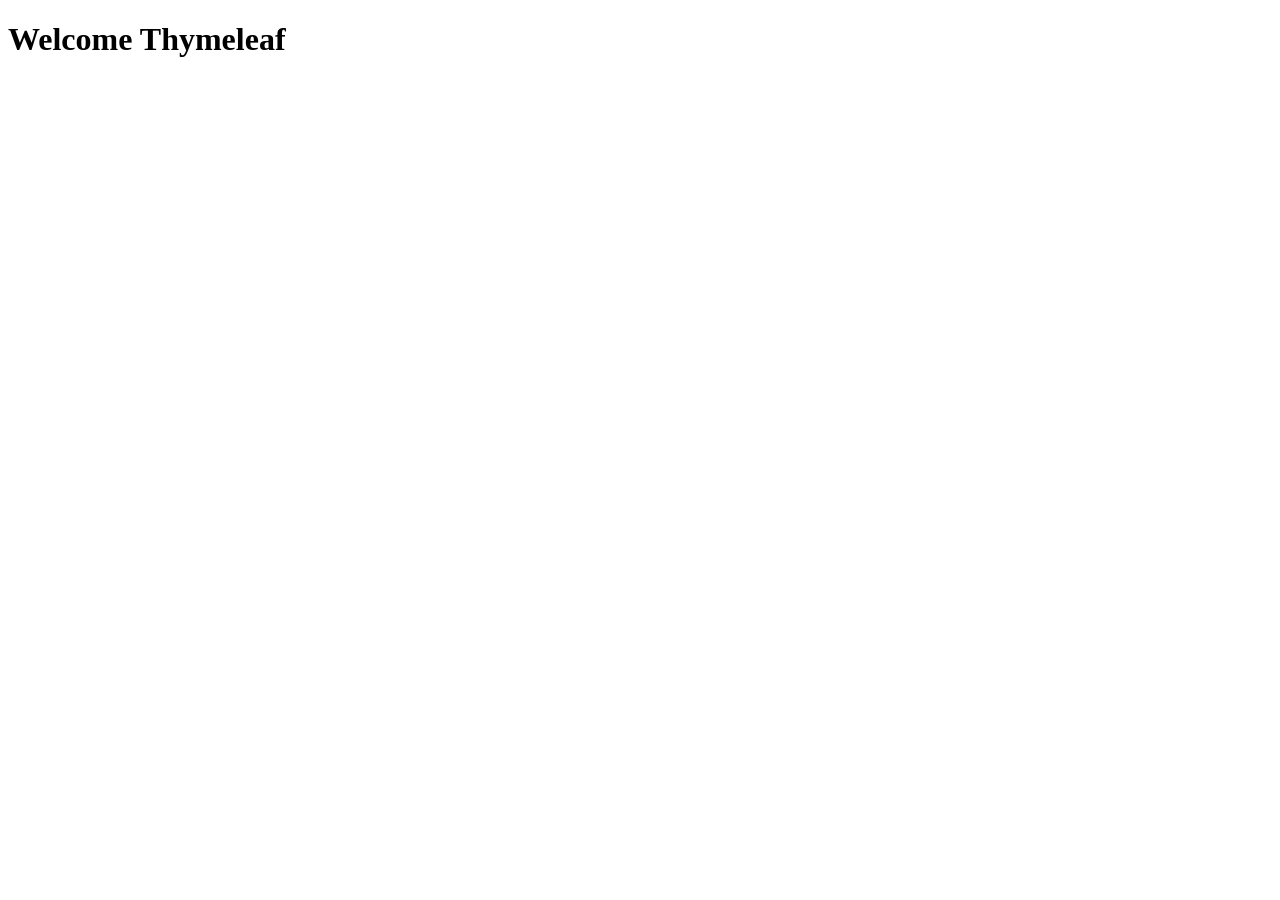
==== src/main/resources/templates/index.html @ 48946b32 "Implemented StudentController" ====
<!DOCTYPE HTML>
<html xmlns:th="http://www.thymeleaf.org">
<head>
<meta http-equiv="Content-Type" content="text/html; charset=UTF-8" />
<title>Title Thymeleaf</title>
<link href="/css/main.css" rel="stylesheet">
</head>
<body>
	<h1 class="info-title">Welcome Thymeleaf</h1>
	<h2 th:utext="${message}"></h2>
	<script src="/js/main.js"></script>
</body>
</html>
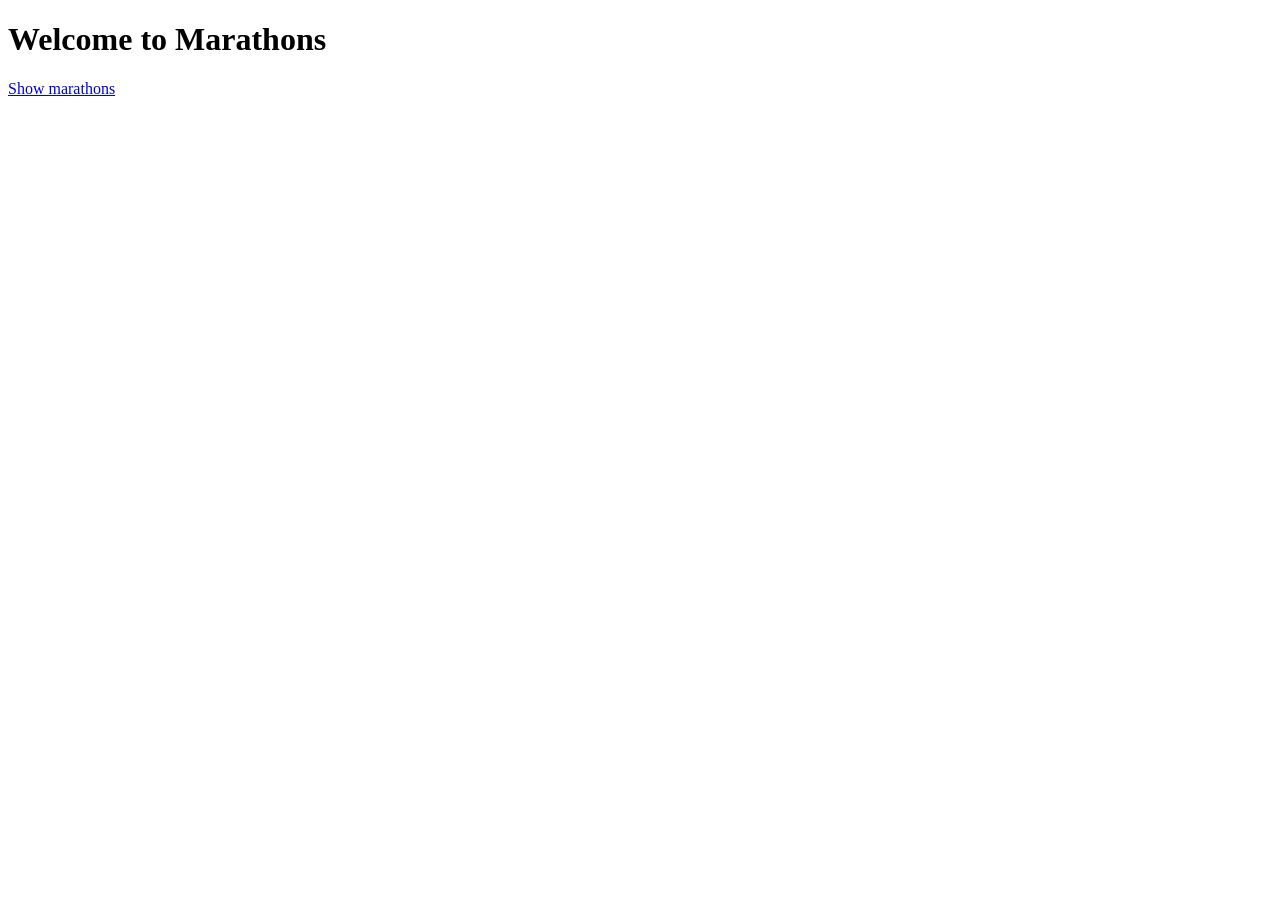
==== commit 16f599d8: "Added link to marathon into index html" ====
--- a/src/main/resources/templates/index.html
+++ b/src/main/resources/templates/index.html
@@ -1,13 +1,13 @@
 <!DOCTYPE HTML>
-<html xmlns:th="http://www.thymeleaf.org">
+<html>
 <head>
-<meta http-equiv="Content-Type" content="text/html; charset=UTF-8" />
-<title>Title Thymeleaf</title>
-<link href="/css/main.css" rel="stylesheet">
+    <meta http-equiv="Content-Type" content="text/html; charset=UTF-8"/>
+    <title>Title Thymeleaf</title>
+    <link href="/css/main.css" rel="stylesheet">
 </head>
 <body>
-	<h1 class="info-title">Welcome Thymeleaf</h1>
-	<h2 th:utext="${message}"></h2>
-	<script src="/js/main.js"></script>
+<h1 class="info-title">Welcome to Marathons</h1>
+<a href="/marathons">Show marathons</a>
+<script src="/js/main.js"></script>
 </body>
 </html>
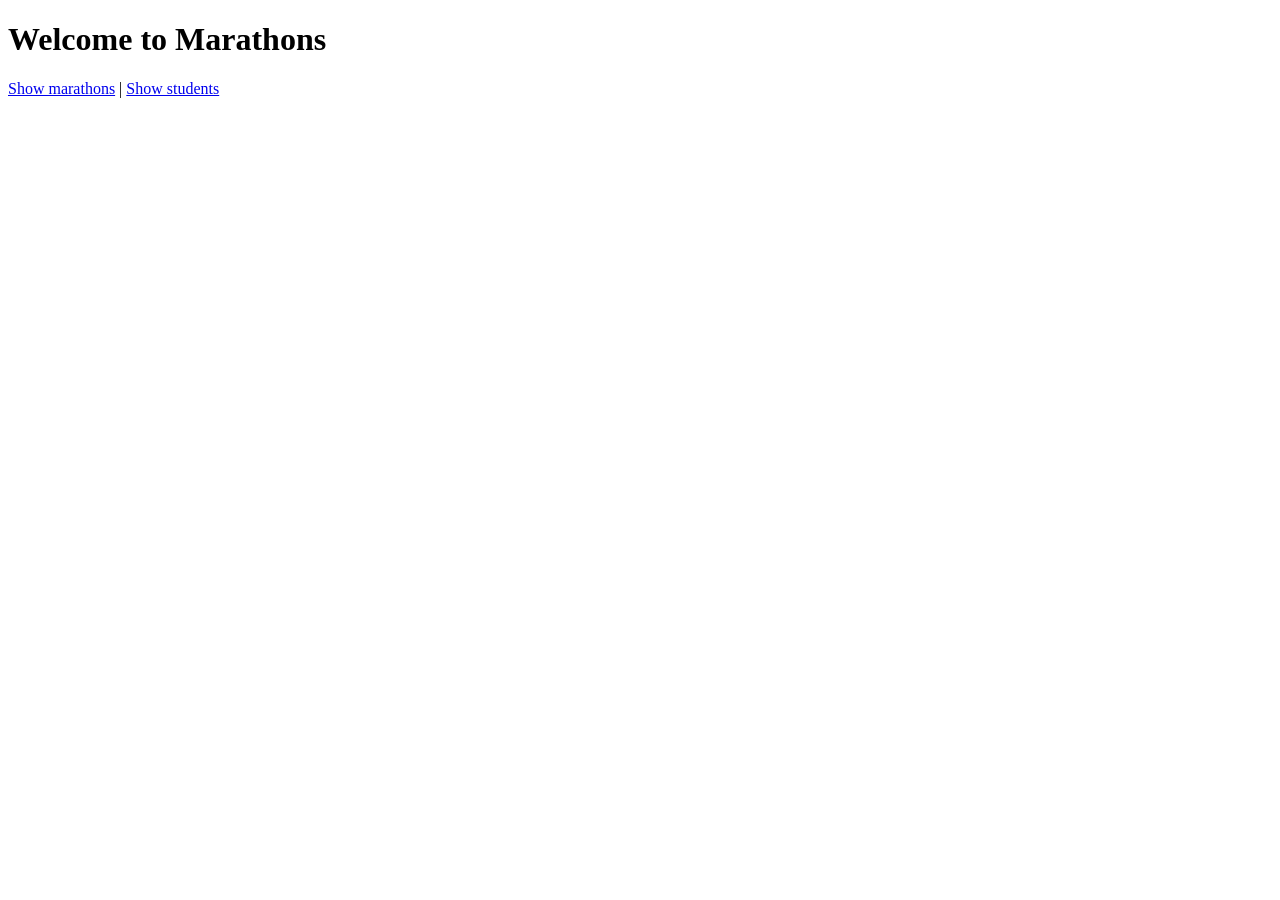
==== commit d768f7c8: "Added home link to students page. Added title for which marathon students are opened. Forbade editin" ====
--- a/src/main/resources/templates/index.html
+++ b/src/main/resources/templates/index.html
@@ -7,7 +7,7 @@
 </head>
 <body>
 <h1 class="info-title">Welcome to Marathons</h1>
-<a href="/marathons">Show marathons</a>
+<a href="/marathons">Show marathons</a> | <a href="/students">Show students</a>
 <script src="/js/main.js"></script>
 </body>
 </html>
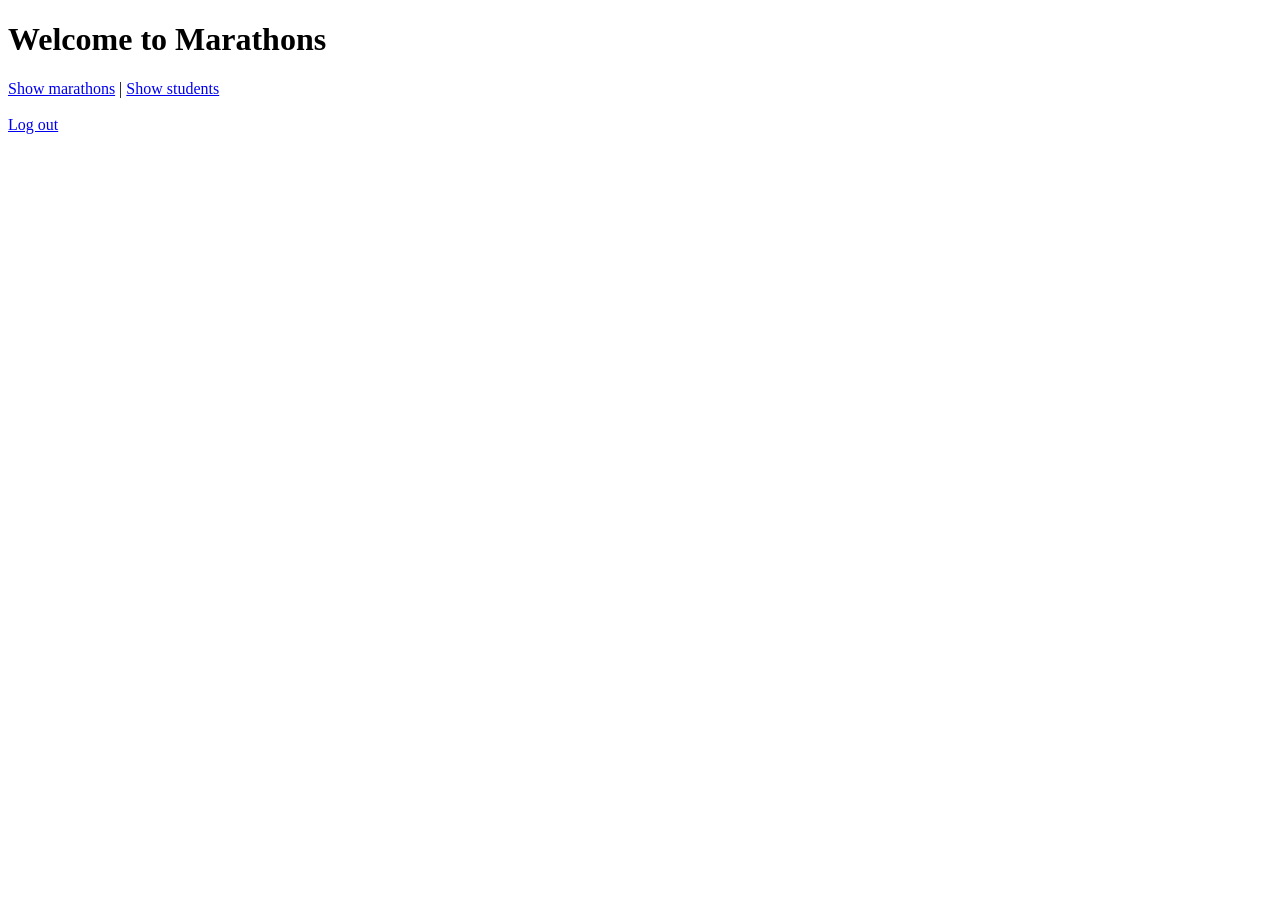
==== commit 21852d30: "Worked on adding  security to the application" ====
--- a/src/main/resources/templates/index.html
+++ b/src/main/resources/templates/index.html
@@ -1,5 +1,6 @@
 <!DOCTYPE HTML>
-<html>
+<html xmlns:th="http://www.thymeleaf.org" lang="en"
+      xmlns:sec="https://www.thymeleaf.org/thymeleaf-extras-springsecurity5">
 <head>
     <meta http-equiv="Content-Type" content="text/html; charset=UTF-8"/>
     <title>Title Thymeleaf</title>
@@ -8,6 +9,12 @@
 <body>
 <h1 class="info-title">Welcome to Marathons</h1>
 <a href="/marathons">Show marathons</a> | <a href="/students">Show students</a>
+<br/>
+<br/>
+<a href="/perform-logout" sec:authorize="isAuthenticated()">Log out</a>
 <script src="/js/main.js"></script>
+<!--<p th:text="'Header name:' +  ${_csrf.headerName}"></p>-->
+<!--<p th:text="'Parameter name:' + ${_csrf.parameterName}"></p>-->
+<!--<p th:text="'CSRF Token:' + ${_csrf.token}"></p>-->
 </body>
 </html>
